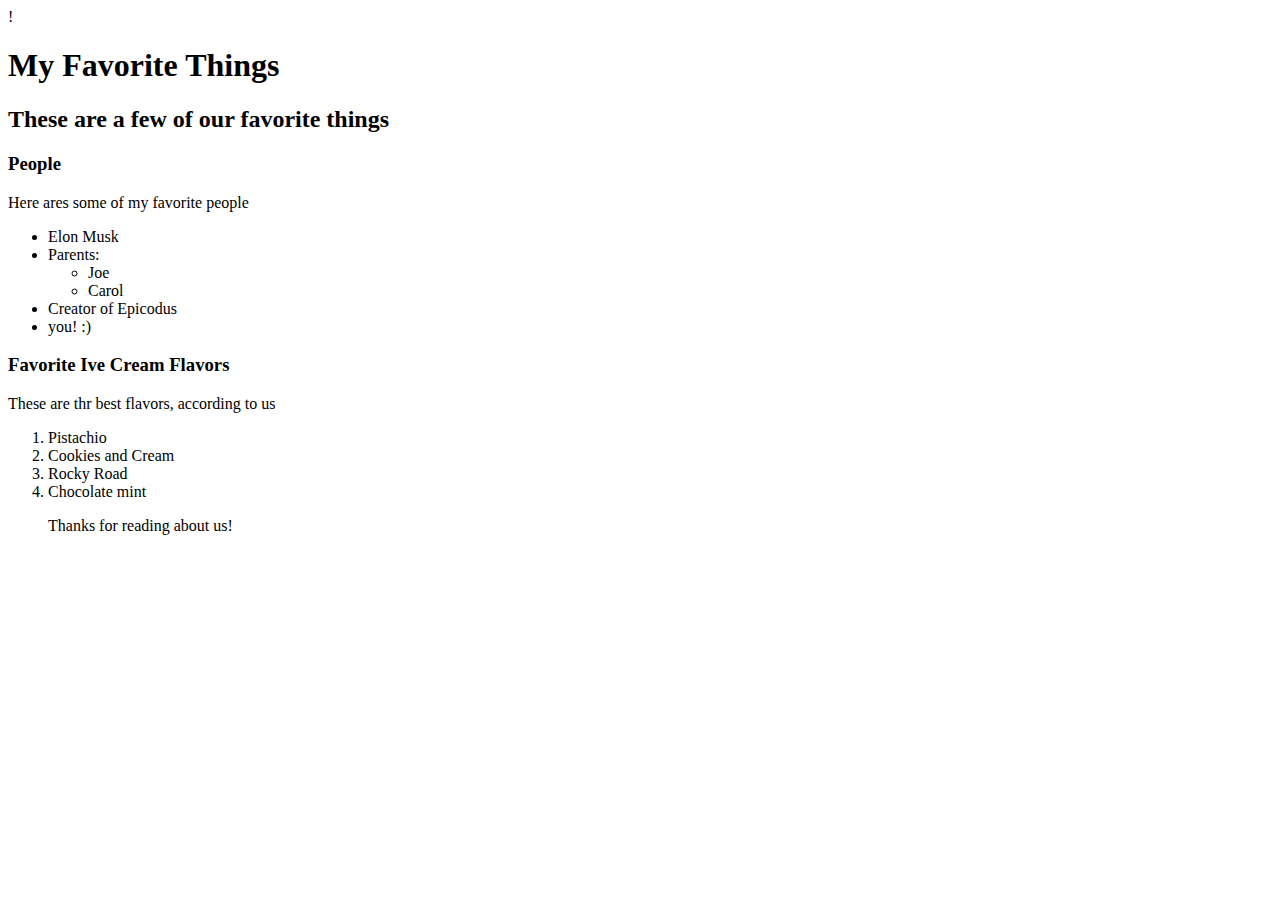
==== favorite-things.html @ 866323e8 "create the body for the second page of my first website" ====
!<DOCTYPE html>

<html>
    <head>
        <title>Our Favorite things</title>
    </head>
    <body>
        <h1>My Favorite Things</h1>
        <h2>These are a few of our favorite things</h2>

        <h3>People</h3>
        <p>Here ares some of my favorite people</p>
        <ul>
            <li>Elon Musk</li>
            <li>Parents:
                <ul>
                    <li>Joe</li>
                    <li>Carol</li>
                </ul>
            </li>
            <li>Creator of Epicodus</li>
            <li>you! :)</li>
        </ul>

        <h3>Favorite Ive Cream Flavors</h3>
        <p>These are thr best flavors, according to us</p>
        <ol>
            <li>Pistachio</li>
            <li>Cookies and Cream</li>
            <li>Rocky Road</li>
            <li>Chocolate mint</li>

            <p>Thanks for reading about us!</p>
        </ol>
    </body>
</html>
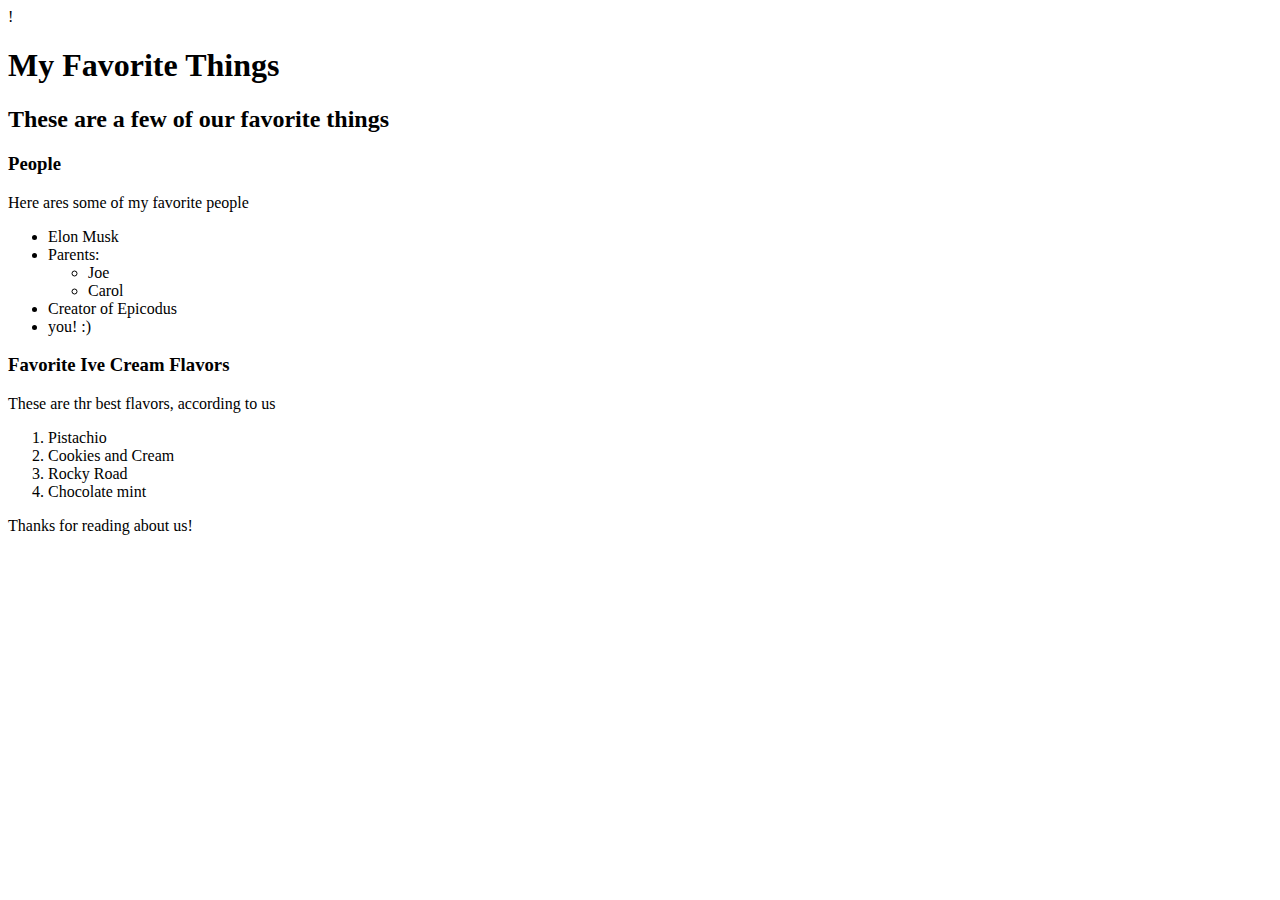
==== commit bdbf4931: "move a paragraph block outside of an ordered list block" ====
--- a/favorite-things.html
+++ b/favorite-things.html
@@ -28,9 +28,8 @@
             <li>Pistachio</li>
             <li>Cookies and Cream</li>
             <li>Rocky Road</li>
-            <li>Chocolate mint</li>
-
-            <p>Thanks for reading about us!</p>
+            <li>Chocolate mint</li>   
         </ol>
+        <p>Thanks for reading about us!</p>
     </body>
 </html>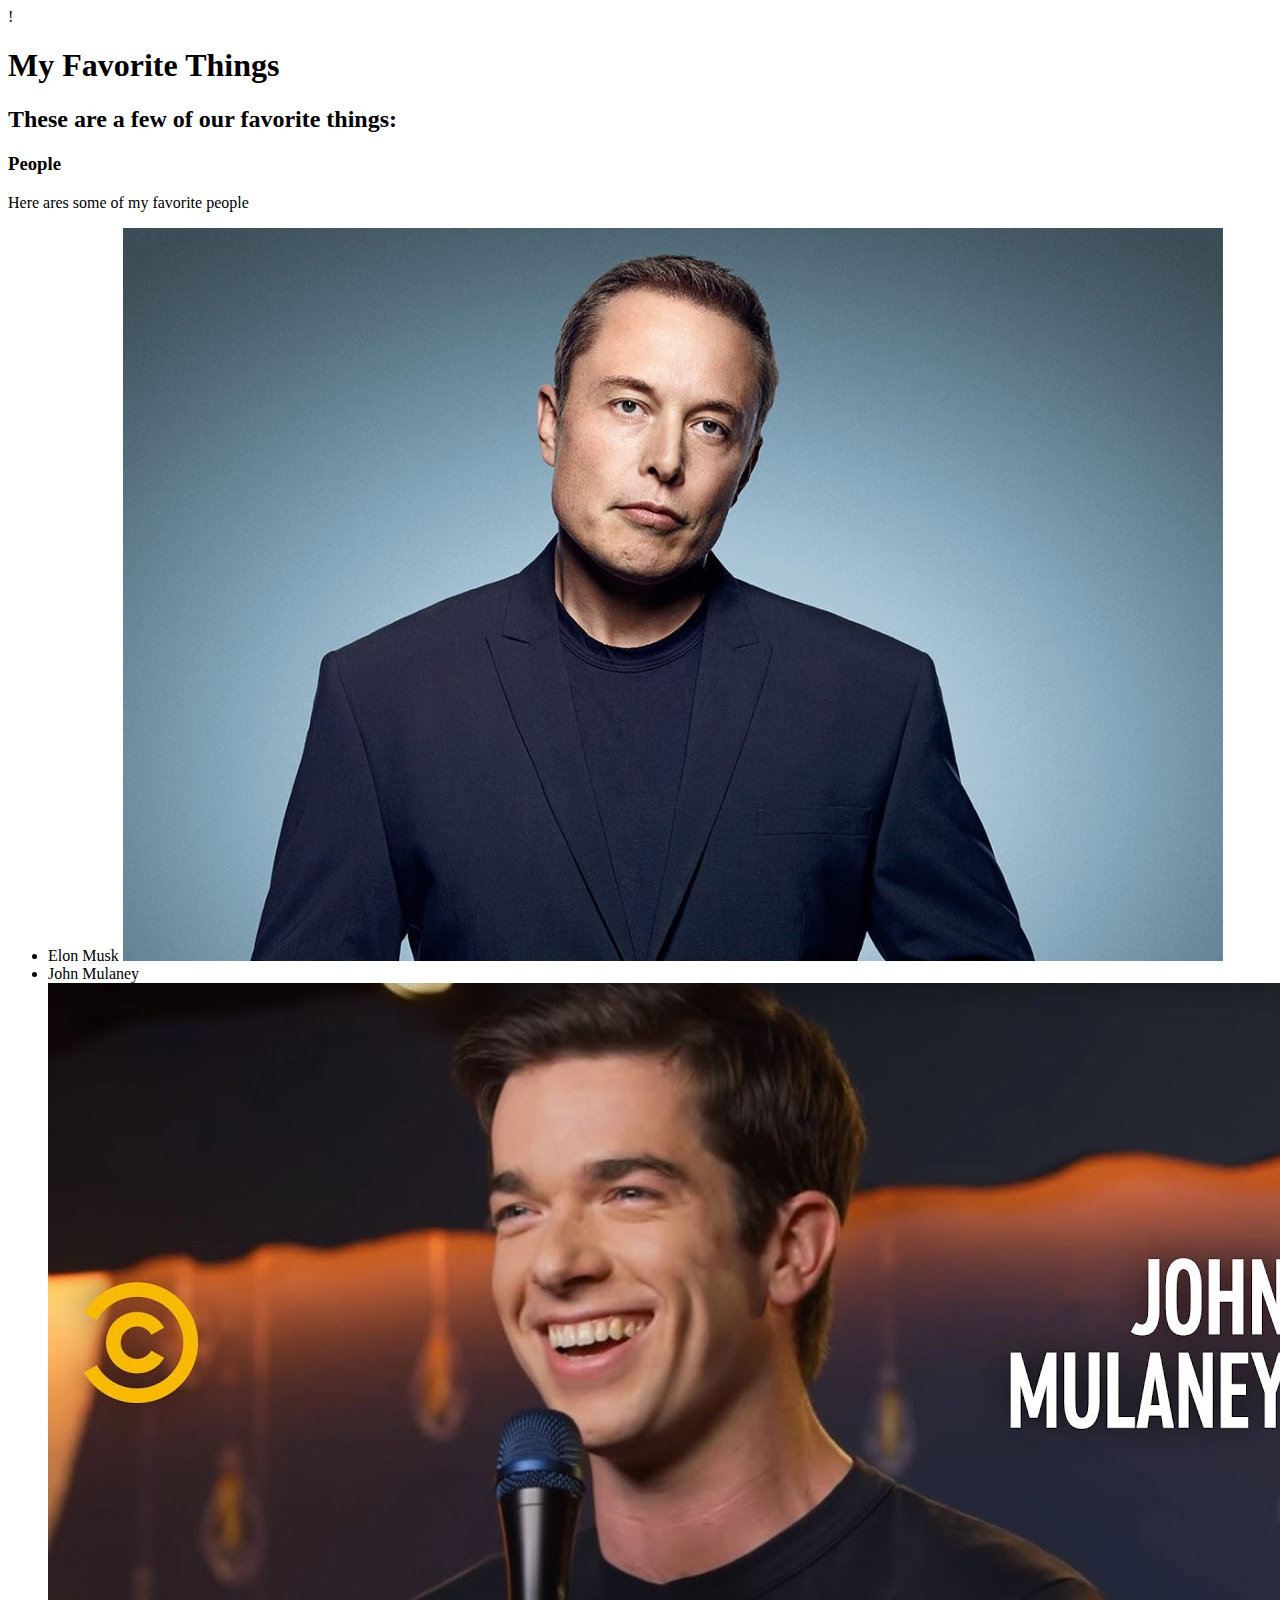
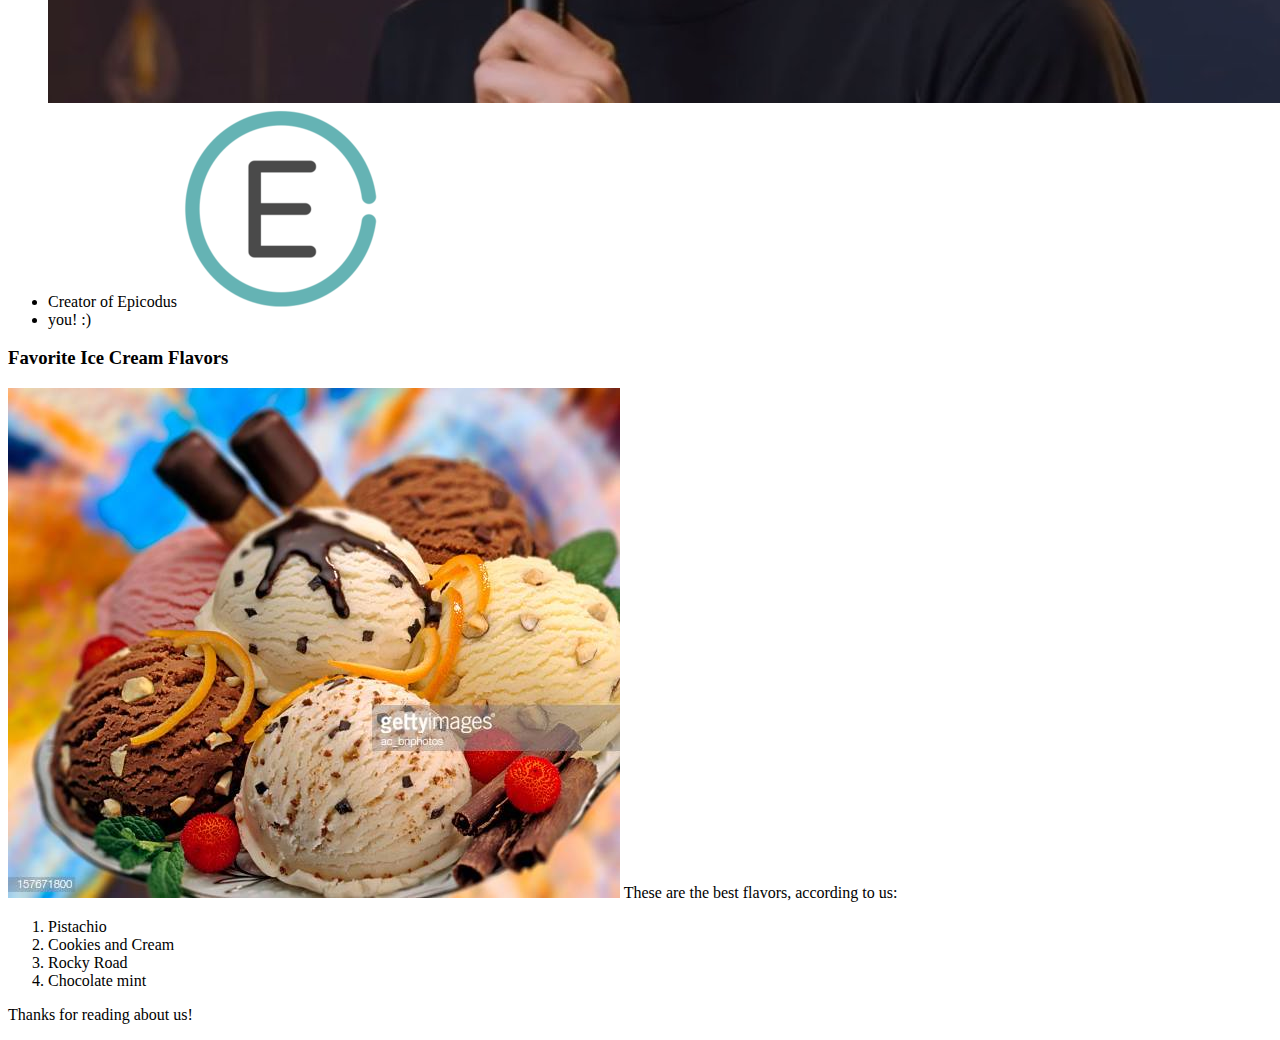
==== commit 9fd6b586: "add styling to html" ====
--- a/favorite-things.html
+++ b/favorite-things.html
@@ -1,35 +1,32 @@
 !<DOCTYPE html>
 
 <html>
-    <head>
-        <title>Our Favorite things</title>
-    </head>
-    <body>
-        <h1>My Favorite Things</h1>
-        <h2>These are a few of our favorite things</h2>
+  <head>
+      <link href="css/Sstyles.css" rel="stylesheet" type="text/css">
+    <title>Our Favorite things</title>
+  </head>
+  <body>
+    <h1>My Favorite Things</h1>
+    <h2>These are a few of our favorite things:</h2>
 
-        <h3>People</h3>
-        <p>Here ares some of my favorite people</p>
-        <ul>
-            <li>Elon Musk</li>
-            <li>Parents:
-                <ul>
-                    <li>Joe</li>
-                    <li>Carol</li>
-                </ul>
-            </li>
-            <li>Creator of Epicodus</li>
-            <li>you! :)</li>
-        </ul>
+    <h3>People</h3>
+    <p>Here ares some of my favorite people</p>
+    <ul>
+      <li>Elon Musk <img src="img/elon-musk.jpg" alt="Picture of Elon Musk"></li>
+      <li>John Mulaney <img src="img/johnmulaney.jpg" alt="Picture of John Mulaney"></li>
+      <li>Creator of Epicodus <img src="img/epicodus.png" alt="Epicodus Logo"></li>
+      <li>you! :)</li>
+    </ul>
 
-        <h3>Favorite Ive Cream Flavors</h3>
-        <p>These are thr best flavors, according to us</p>
-        <ol>
-            <li>Pistachio</li>
-            <li>Cookies and Cream</li>
-            <li>Rocky Road</li>
-            <li>Chocolate mint</li>   
-        </ol>
-        <p>Thanks for reading about us!</p>
-    </body>
+    <h3>Favorite Ice Cream Flavors</h3>
+    <p> <img src="img/ice cream.jpg" alt="Picture of ice cream">
+    These are the best flavors, according to us:</p>
+    <ol>
+      <li>Pistachio</li>
+      <li>Cookies and Cream</li>
+      <li>Rocky Road</li>
+      <li>Chocolate mint</li>   
+    </ol>
+    <p>Thanks for reading about us!</p>
+  </body>
 </html>